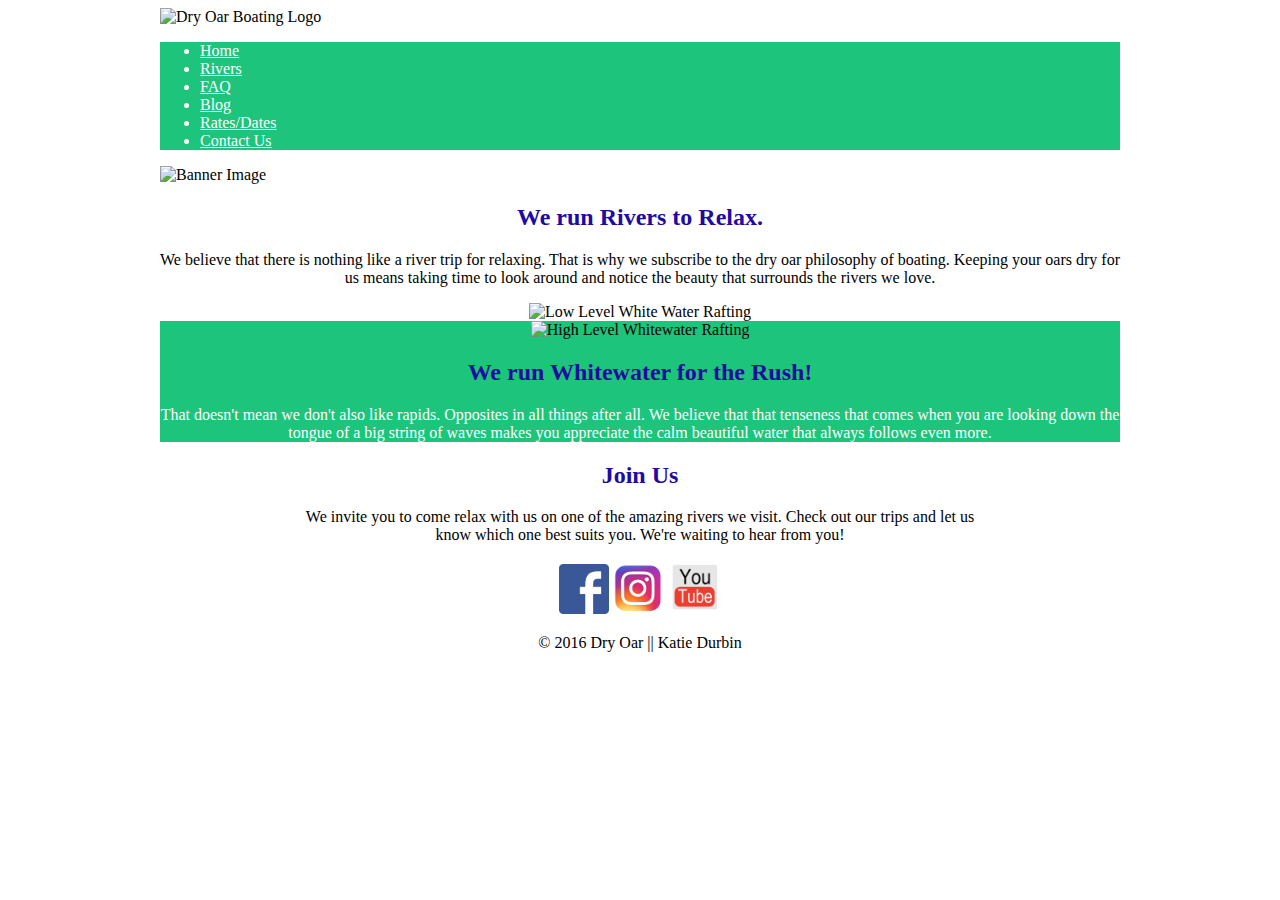
==== index.html @ 181038dc "Icon Size Adjustment" ====
<!doctype html>
<html>
<head>
    <title>Dry Oar Boating</title>
    <meta charset="utf-8">
    <style>
        a{color:#FFFFFF;}
        nav{background-color:#1dc47c;}
        nav{color:#FFFFFF;}
        #rough{background-color:#1dc47c;}
        h1,h2,h3,h4,h5,h6{color:#1f0ba0;}
        .rush-info{color:#FFFFFF;}
        #rough{text-align: center;}
        #bottom-row{text-align: center;width: 70%; margin: 0 auto}
        #relax{text-align: center}
        #content{width: 960px; margin: 0 auto;}
        #social-media{text-align: center;}
    </style>
</head>
    <body>
        <div id="content">
        <img src="http://brothert.net/dryoar/images/dryoarlogo.png" alt="Dry Oar Boating Logo" width="115" height="100">
        
        <nav><ul>
            <li><a target="_blank" href="index.html">Home</a></li>
            <li><a target="_blank" href="index.html">Rivers</a></li>
            <li><a target="_blank" href="index.html">FAQ</a></li>
            <li><a target="_blank" href="index.html">Blog</a></li>
            <li><a target="_blank" href="index.html">Rates/Dates</a></li>
            <li><a target="_blank" href="index.html">Contact Us</a></li>
        </ul></nav>
        
        <img src="http://brothert.net/dryoar/images/littlecolorado-wide.jpg" alt="Banner Image" width="940" height="250">
        
        <section id="relax">
            
            <div class="leftcol">
            
        <h2>We run Rivers to Relax.</h2>
        
        <p>We believe that there is nothing like a river trip for relaxing. That is why we subscribe to the dry oar philosophy of boating. Keeping your oars dry for us means taking time to look around and notice the beauty that surrounds the rivers we love.</p>
        
            </div>
            
            <div class="rightcol">
                
        <img src="http://brothert.net/dryoar/images/river-narrow.jpg" alt="Low Level White Water Rafting" width="420" height="315"><br>
        
            </div>
        </section>
            
        <section id="rough">
        
        <img src="http://brothert.net/dryoar/images/ik-rapid.jpg" alt="High Level Whitewater Rafting" width="420" height="315">
        
        <h2>We run Whitewater for the Rush!</h2>
        
        <p class="rush-info">That doesn't mean we don't also like rapids. Opposites in all things after all. We believe that that tenseness that comes when you are looking down the tongue of a big string of waves makes you appreciate the calm beautiful water that always follows even more.</p>
        
        </section>
        
        <section id="bottom-row">
        
        <h2>Join Us</h2>
        
        <p>We invite you to come relax with us on one of the amazing rivers we visit. Check out our trips and let us know which one best suits you. We're waiting to hear from you!</p>
        
        </section>
        
        <footer id="social-media">
            <a target="_blank" href="https://www.facebook.com"><img src="Facebook%20Logo.png" alt= "Facebook" width="50"/></a>
            <a target="_blank" href="https://www.instagram.com"><img src="Instagram%20Logo.png" alt= "Instagram" width="51"/></a>
            <a target="_blank" href="https://www.youtube.com"><img src="Youtube%20Logo.png" alt= "YouTube" width="54"/></a>
        <p>&copy; 2016 Dry Oar || Katie Durbin </p>
        
        </footer>
        </div>
        
     </body>
</html>
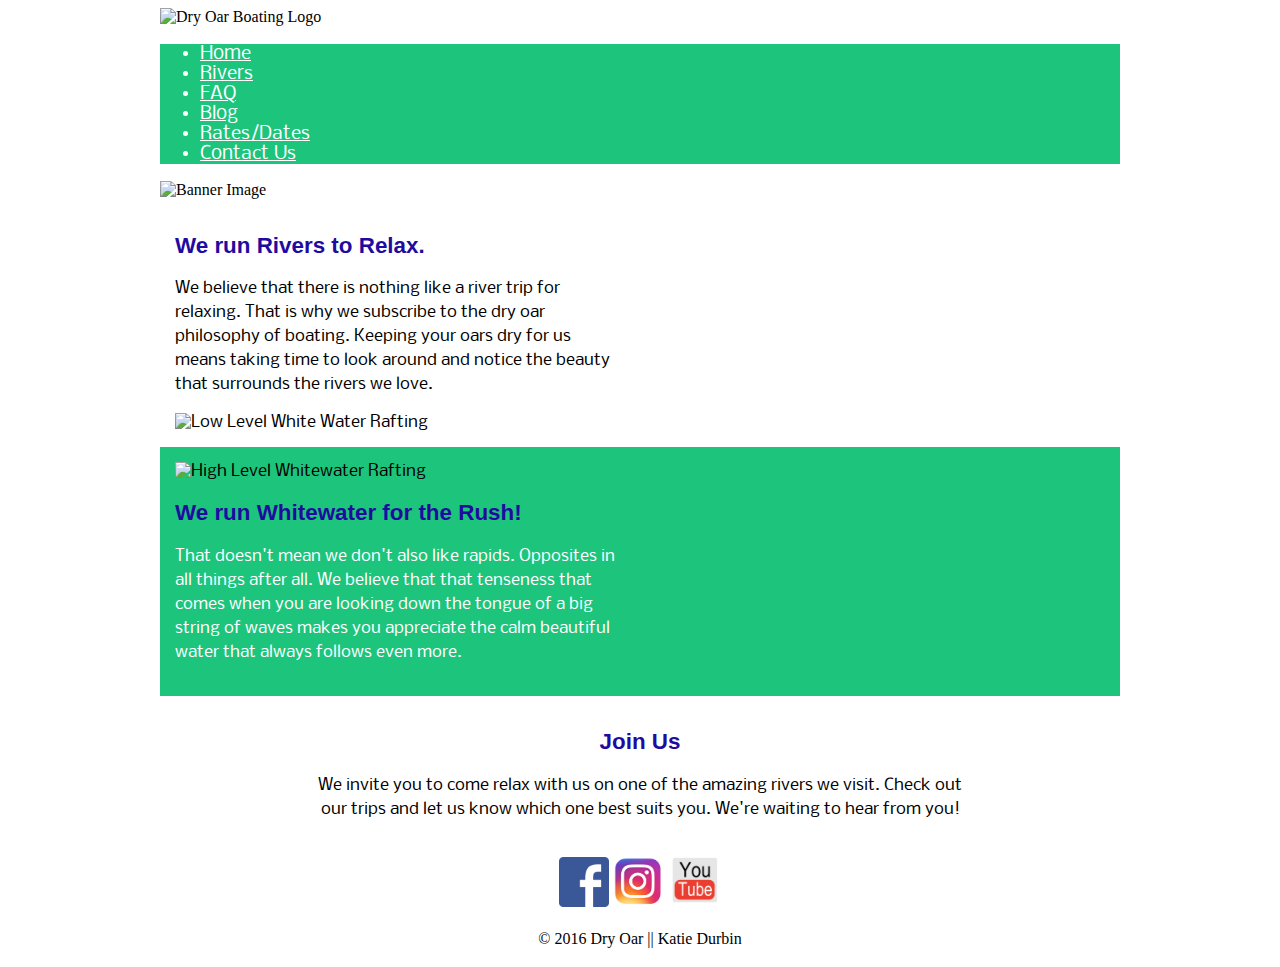
==== commit 6fa76b54: "font improvements and positioning" ====
--- a/index.html
+++ b/index.html
@@ -4,17 +4,21 @@
     <title>Dry Oar Boating</title>
     <meta charset="utf-8">
     <style>
+        @import url('https://fonts.googleapis.com/css?family=News+Cycle|Nobile');
         a{color:#FFFFFF;}
-        nav{background-color:#1dc47c;}
-        nav{color:#FFFFFF;}
-        #rough{background-color:#1dc47c;}
-        h1,h2,h3,h4,h5,h6{color:#1f0ba0;}
+        nav{background-color:#1dc47c;font-family:Nobile, monospace,sans-serif;}
+        nav{color:#FFFFFF;font-size:1.1em;}
+        #rough{background-color:#1dc47c;font-family:Nobile,monospace, sans-serif;}
+        .leftcol{width:48%;}
+        .rightcol{width:48%;}
+        h1,h2,h3,h4,h5,h6{color:#1f0ba0;font-family:NewsCycle, cursive,sans-serif;font-size:1.4em;}
         .rush-info{color:#FFFFFF;}
-        #rough{text-align: center;}
-        #bottom-row{text-align: center;width: 70%; margin: 0 auto}
-        #relax{text-align: center}
-        #content{width: 960px; margin: 0 auto;}
+        #bottom-row{text-align: center;width: 70%; margin: 0 auto;font-family:Nobile, monospace;}
+        #relax{font-family:Nobile, monospace;}
+        #content{width: 90%; max-width:960px; margin: 0 auto;}
         #social-media{text-align: center;}
+        section{padding: 15px;}
+        p{line-height: 1.5;}
     </style>
 </head>
     <body>
@@ -30,32 +34,37 @@
             <li><a target="_blank" href="index.html">Contact Us</a></li>
         </ul></nav>
         
-        <img src="http://brothert.net/dryoar/images/littlecolorado-wide.jpg" alt="Banner Image" width="940" height="250">
+        <div id="banner"><img src="http://brothert.net/dryoar/images/littlecolorado-wide.jpg" alt="Banner Image" width="940" height="250"></div>
         
         <section id="relax">
             
-            <div class="leftcol">
+        <div class="leftcol">
             
         <h2>We run Rivers to Relax.</h2>
         
         <p>We believe that there is nothing like a river trip for relaxing. That is why we subscribe to the dry oar philosophy of boating. Keeping your oars dry for us means taking time to look around and notice the beauty that surrounds the rivers we love.</p>
         
-            </div>
+        </div>
             
-            <div class="rightcol">
+        <div class="rightcol">
                 
-        <img src="http://brothert.net/dryoar/images/river-narrow.jpg" alt="Low Level White Water Rafting" width="420" height="315"><br>
+        <img src="http://brothert.net/dryoar/images/river-narrow.jpg" alt="Low Level White Water Rafting" width="420" height="315">
         
-            </div>
+        </div>
+        
         </section>
             
         <section id="rough">
         
-        <img src="http://brothert.net/dryoar/images/ik-rapid.jpg" alt="High Level Whitewater Rafting" width="420" height="315">
+        <div class="rough"><img src="http://brothert.net/dryoar/images/ik-rapid.jpg" alt="High Level Whitewater Rafting" width="420" height="315"></div>
+        
+        <div class="rightcol">
         
         <h2>We run Whitewater for the Rush!</h2>
         
         <p class="rush-info">That doesn't mean we don't also like rapids. Opposites in all things after all. We believe that that tenseness that comes when you are looking down the tongue of a big string of waves makes you appreciate the calm beautiful water that always follows even more.</p>
+        
+        </div>
         
         </section>
         
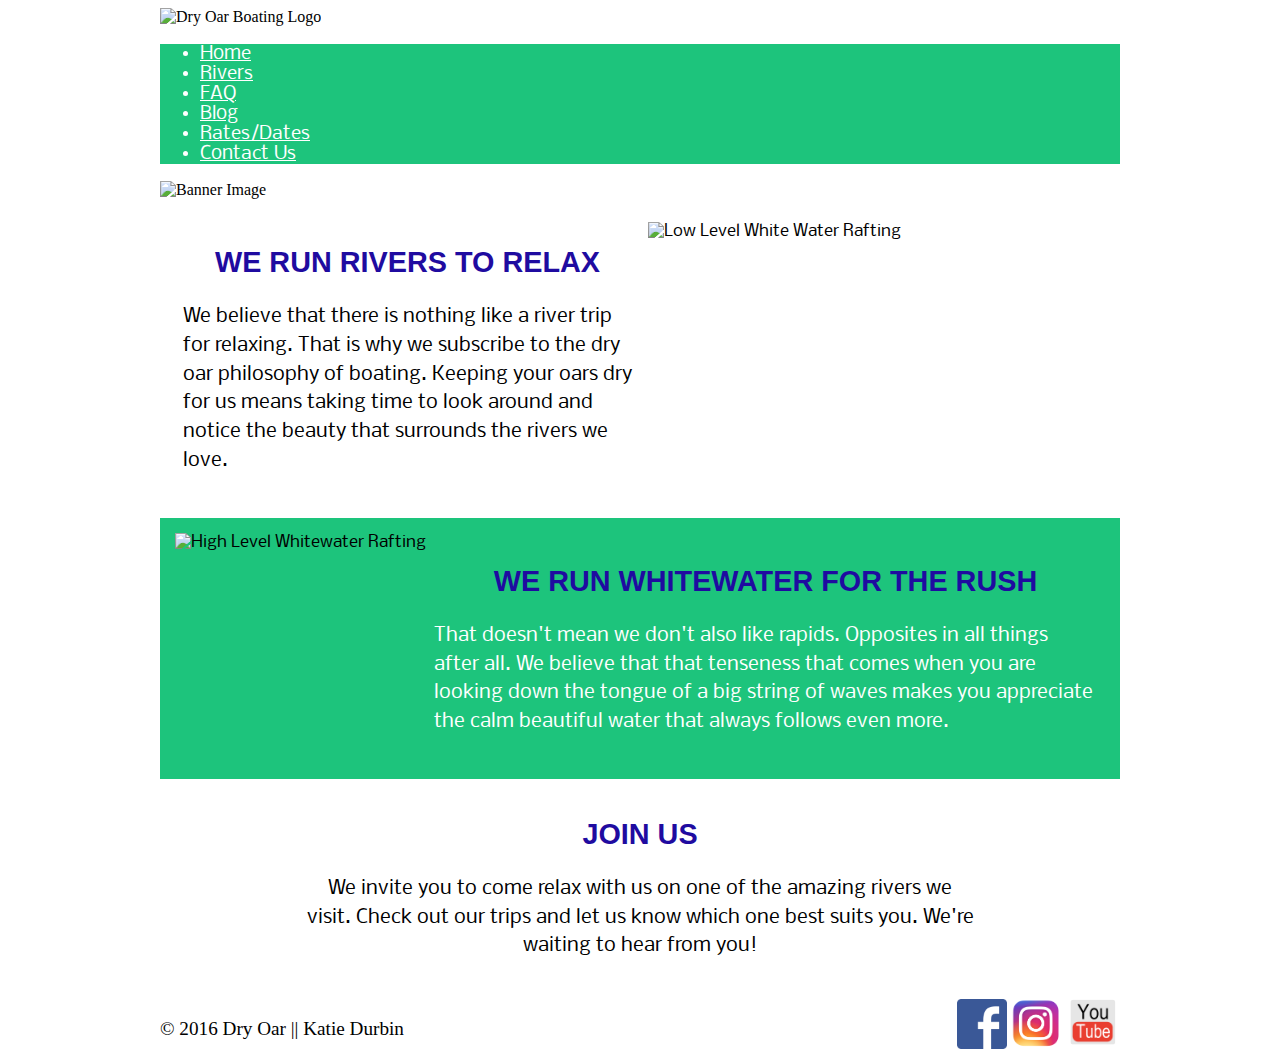
==== commit ca065241: "Editing Format" ====
--- a/index.html
+++ b/index.html
@@ -6,25 +6,30 @@
     <style>
         @import url('https://fonts.googleapis.com/css?family=News+Cycle|Nobile');
         a{color:#FFFFFF;}
-        nav{background-color:#1dc47c;font-family:Nobile, monospace,sans-serif;}
+        #toolbar{background-color:#1dc47c; position:relative;}
+        nav{font-family:Nobile, monospace,sans-serif;}
         nav{color:#FFFFFF;font-size:1.1em;}
-        #rough{background-color:#1dc47c;font-family:Nobile,monospace, sans-serif;}
-        .leftcol{width:48%;}
-        .rightcol{width:48%;}
-        h1,h2,h3,h4,h5,h6{color:#1f0ba0;font-family:NewsCycle, cursive,sans-serif;font-size:1.4em;}
+        #rough{background-color:#1dc47c;font-family:Nobile,monospace, sans-serif;display: flex;flex-flow: row wrap;}
+        .leftcol{width:48%; position: relative; margin-right: auto;flex: 1 0 15em;margin: .5em;}
+        .rightcol{width:48%;position: relative; margin-left: auto;flex: 1 0 15em;margin: .5em;}
+        h1,h2,h3,h4,h5,h6{color:#1f0ba0;font-family:NewsCycle, cursive,sans-serif;font-size:1.8em;}
+        img {max-width: 100%;}
         .rush-info{color:#FFFFFF;}
+        #banner{flex: 1 1 auto;}
         #bottom-row{text-align: center;width: 70%; margin: 0 auto;font-family:Nobile, monospace;}
-        #relax{font-family:Nobile, monospace;}
+        #relax{font-family:Nobile, monospace;display: flex;flex-flow: row wrap;}
         #content{width: 90%; max-width:960px; margin: 0 auto;}
-        #social-media{text-align: center;}
+        #social-media{display: flex;flex-flow: row-reverse;justify-content: space-between; height: 55px;}
+        #copyright{text-align: left}
         section{padding: 15px;}
-        p{line-height: 1.5;}
+        p{line-height: 1.5;font-size: 1.2em} 
+        h2{text-align: center}
     </style>
 </head>
     <body>
         <div id="content">
         <img src="http://brothert.net/dryoar/images/dryoarlogo.png" alt="Dry Oar Boating Logo" width="115" height="100">
-        
+        <div id="toolbar" width="940">
         <nav><ul>
             <li><a target="_blank" href="index.html">Home</a></li>
             <li><a target="_blank" href="index.html">Rivers</a></li>
@@ -33,14 +38,15 @@
             <li><a target="_blank" href="index.html">Rates/Dates</a></li>
             <li><a target="_blank" href="index.html">Contact Us</a></li>
         </ul></nav>
+            </div>
         
-        <div id="banner"><img src="http://brothert.net/dryoar/images/littlecolorado-wide.jpg" alt="Banner Image" width="940" height="250"></div>
+        <div id="banner"><img src="http://brothert.net/dryoar/images/littlecolorado-wide.jpg" alt="Banner Image" width="960" height="254"></div>
         
         <section id="relax">
             
         <div class="leftcol">
             
-        <h2>We run Rivers to Relax.</h2>
+        <h2>WE RUN RIVERS TO RELAX</h2>
         
         <p>We believe that there is nothing like a river trip for relaxing. That is why we subscribe to the dry oar philosophy of boating. Keeping your oars dry for us means taking time to look around and notice the beauty that surrounds the rivers we love.</p>
         
@@ -60,7 +66,7 @@
         
         <div class="rightcol">
         
-        <h2>We run Whitewater for the Rush!</h2>
+        <h2>WE RUN WHITEWATER FOR THE RUSH</h2>
         
         <p class="rush-info">That doesn't mean we don't also like rapids. Opposites in all things after all. We believe that that tenseness that comes when you are looking down the tongue of a big string of waves makes you appreciate the calm beautiful water that always follows even more.</p>
         
@@ -70,17 +76,17 @@
         
         <section id="bottom-row">
         
-        <h2>Join Us</h2>
+        <h2>JOIN US</h2>
         
         <p>We invite you to come relax with us on one of the amazing rivers we visit. Check out our trips and let us know which one best suits you. We're waiting to hear from you!</p>
         
         </section>
         
-        <footer id="social-media">
-            <a target="_blank" href="https://www.facebook.com"><img src="Facebook%20Logo.png" alt= "Facebook" width="50"/></a>
+        <footer id="social-media" height:55px;>
+            <div><a target="_blank" href="https://www.facebook.com"><img src="Facebook%20Logo.png" alt= "Facebook" width="50"/></a>
             <a target="_blank" href="https://www.instagram.com"><img src="Instagram%20Logo.png" alt= "Instagram" width="51"/></a>
-            <a target="_blank" href="https://www.youtube.com"><img src="Youtube%20Logo.png" alt= "YouTube" width="54"/></a>
-        <p>&copy; 2016 Dry Oar || Katie Durbin </p>
+                <a target="_blank" href="https://www.youtube.com"><img src="Youtube%20Logo.png" alt= "YouTube" width="54"/></a></div>
+            <p id="copyright">&copy; 2016 Dry Oar || Katie Durbin </p>
         
         </footer>
         </div>
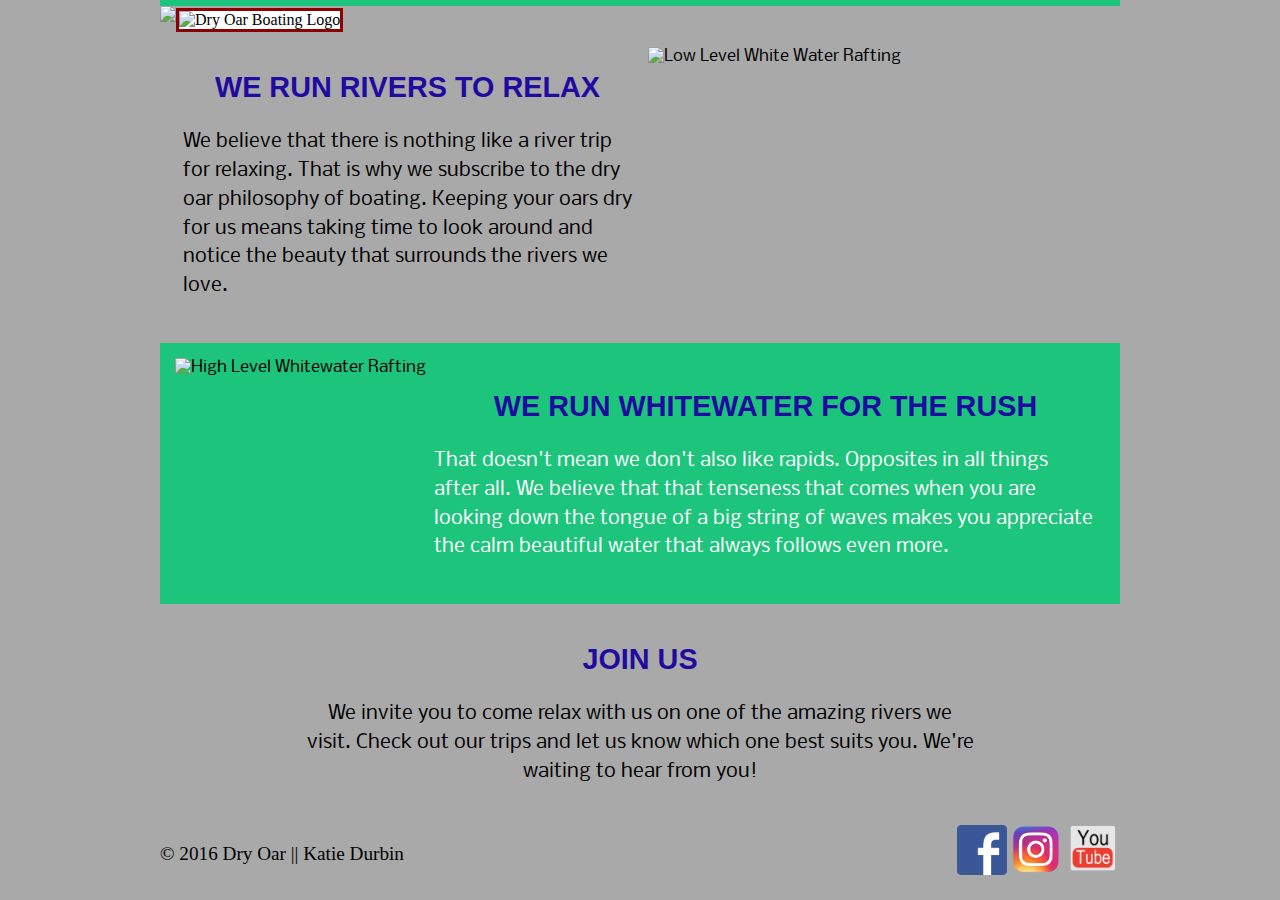
==== commit 9ce47904: "Links and toolbar work" ====
--- a/index.html
+++ b/index.html
@@ -3,32 +3,12 @@
 <head>
     <title>Dry Oar Boating</title>
     <meta charset="utf-8">
-    <style>
-        @import url('https://fonts.googleapis.com/css?family=News+Cycle|Nobile');
-        a{color:#FFFFFF;}
-        #toolbar{background-color:#1dc47c; position:relative;}
-        nav{font-family:Nobile, monospace,sans-serif;}
-        nav{color:#FFFFFF;font-size:1.1em;}
-        #rough{background-color:#1dc47c;font-family:Nobile,monospace, sans-serif;display: flex;flex-flow: row wrap;}
-        .leftcol{width:48%; position: relative; margin-right: auto;flex: 1 0 15em;margin: .5em;}
-        .rightcol{width:48%;position: relative; margin-left: auto;flex: 1 0 15em;margin: .5em;}
-        h1,h2,h3,h4,h5,h6{color:#1f0ba0;font-family:NewsCycle, cursive,sans-serif;font-size:1.8em;}
-        img {max-width: 100%;}
-        .rush-info{color:#FFFFFF;}
-        #banner{flex: 1 1 auto;}
-        #bottom-row{text-align: center;width: 70%; margin: 0 auto;font-family:Nobile, monospace;}
-        #relax{font-family:Nobile, monospace;display: flex;flex-flow: row wrap;}
-        #content{width: 90%; max-width:960px; margin: 0 auto;}
-        #social-media{display: flex;flex-flow: row-reverse;justify-content: space-between; height: 55px;}
-        #copyright{text-align: left}
-        section{padding: 15px;}
-        p{line-height: 1.5;font-size: 1.2em} 
-        h2{text-align: center}
-    </style>
+    <link rel="stylesheet" type="text/css" href="main.css" >
 </head>
+    
     <body>
         <div id="content">
-        <img src="http://brothert.net/dryoar/images/dryoarlogo.png" alt="Dry Oar Boating Logo" width="115" height="100">
+            <img id="logo" src="http://brothert.net/dryoar/images/dryoarlogo.png" alt="Dry Oar Boating Logo" width="115" height="100">
         <div id="toolbar" width="940">
         <nav><ul>
             <li><a target="_blank" href="index.html">Home</a></li>
--- a/main.css
+++ b/main.css
@@ -0,0 +1,95 @@
+        @import url('https://fonts.googleapis.com/css?family=News+Cycle|Nobile');
+        a{
+            color:#FFFFFF;}
+        body{
+            background-color:darkgray;}
+        #toolbar{
+            background-color:#1dc47c;
+            position:relative;}
+        #banner{
+            flex: 1 1 auto;}
+        #logo{
+            position: relative;
+            z-index: 10;
+            background-color: white;
+            width: 110px;
+            border: 3px solid darkred;
+            margin-left: 1em;
+            margin-bottom: 1em;}
+        nav{
+            font-family:Nobile, monospace,sans-serif;
+            color:#FFFFFF;
+            font-size:1.3em;
+            line-height:3em;
+            margin-top: -5em;
+            padding-left: 100px;}
+        nav li{
+            display: inline-block}
+        nav a:link, nav a:normal {
+            color:#1f0ba0;
+            text-decoration: none;}
+        nav a:link, nav a:active {
+            color:1f0ba0;
+            text-decoration: none;}
+        nav a:link, nav a:visited {
+            color:darkred;
+            text-decoration: none;}
+        nav a:link, nav a:hover {
+            color:white;
+            text-decoration:none;}
+        nav ul{
+            margin: 0;
+            justify-content: space-around;
+            flex-flow: row wrap;
+            display: flex;
+            list-style-type: none;}
+        #rough{
+            background-color:#1dc47c;
+            font-family:Nobile,monospace, sans-serif;
+            display: flex;
+            flex-flow: row wrap;}
+        .leftcol{
+            width:48%;
+            position: relative;
+            margin-right: auto;
+            flex: 1 0 15em;
+            margin: .5em;}
+        .rightcol{
+            width:48%;
+            position: relative;
+            margin-left: auto;
+            flex: 1 0 15em;
+            margin: .5em;}
+        h1,h2,h3,h4,h5,h6{
+            color:#1f0ba0;
+            font-family:NewsCycle,cursive,sans-serif;
+            font-size:1.8em;}
+        img {max-width: 100%;}
+        .rush-info{
+            color:#FFFFFF;}
+        #bottom-row{
+            text-align: center;
+            width: 70%; margin: 0 auto;
+            font-family:Nobile, monospace;}
+        #relax{
+            font-family:Nobile, monospace;
+            display: flex;
+            flex-flow: row wrap;}
+        #content{
+            width: 90%;
+            max-width:960px;
+            margin: 0 auto;}
+        #social-media{
+            display: flex;
+            flex-flow: row-reverse;
+            justify-content: space-between;
+            height: 55px;}
+        #copyright{
+            text-align: left}
+        section{
+            padding: 15px;}
+        p{
+            line-height: 1.5;
+            font-size: 1.2em} 
+        h2{
+            text-align: center}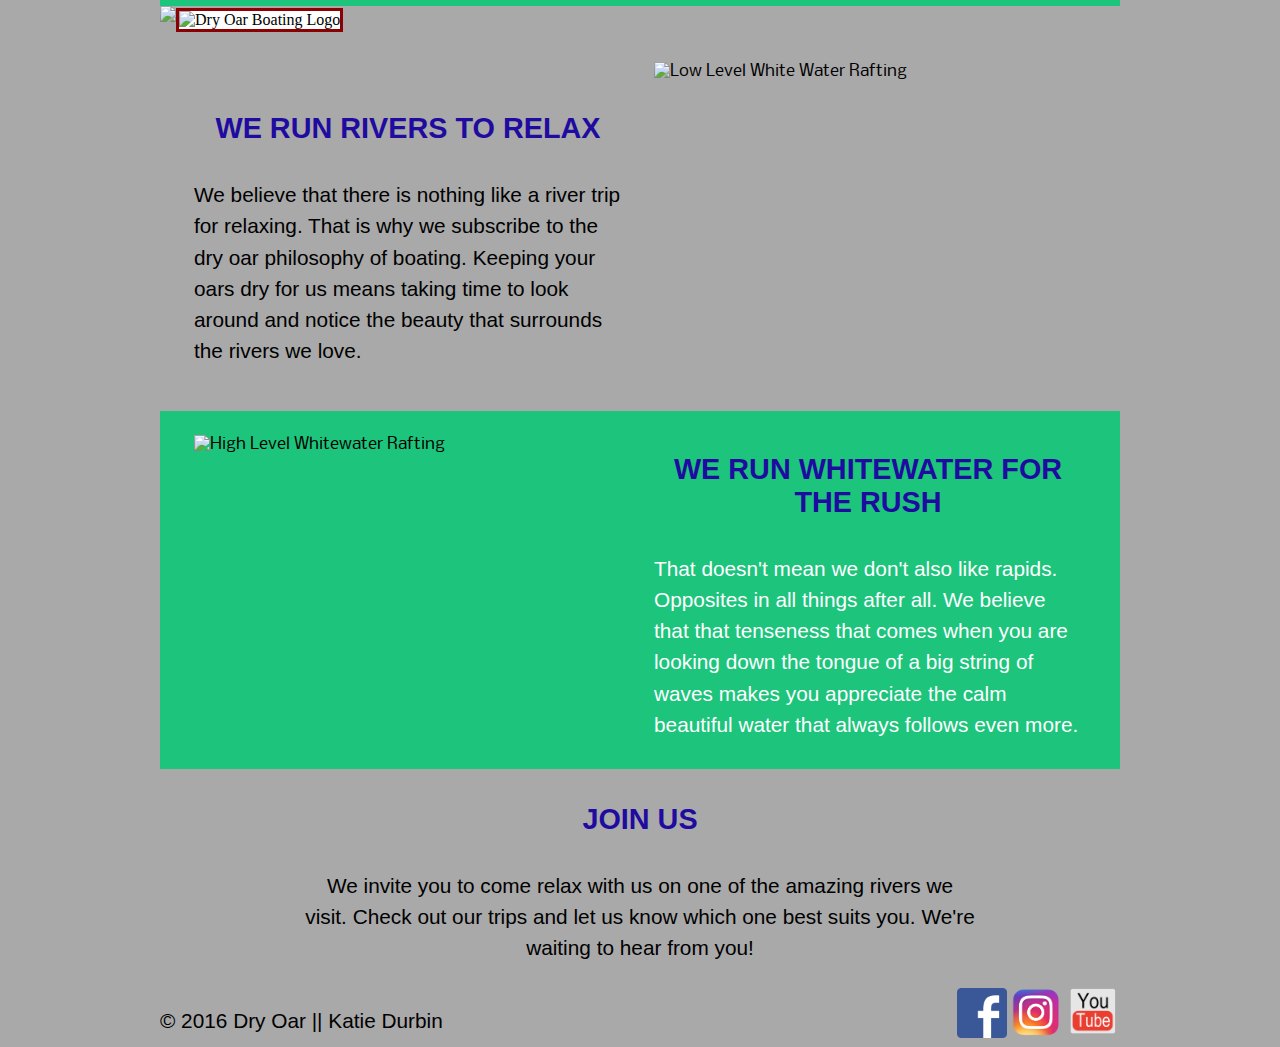
==== commit 728c9321: "Final Touches" ====
--- a/index.html
+++ b/index.html
@@ -1,7 +1,7 @@
 <!doctype html>
 <html>
 <head>
-    <title>Dry Oar Boating</title>
+    <title>Dry Oar Boating - Home</title>
     <meta charset="utf-8">
     <link rel="stylesheet" type="text/css" href="main.css" >
 </head>
@@ -9,14 +9,14 @@
     <body>
         <div id="content">
             <img id="logo" src="http://brothert.net/dryoar/images/dryoarlogo.png" alt="Dry Oar Boating Logo" width="115" height="100">
-        <div id="toolbar" width="940">
+        <div id="toolbar">
         <nav><ul>
-            <li><a target="_blank" href="index.html">Home</a></li>
-            <li><a target="_blank" href="index.html">Rivers</a></li>
-            <li><a target="_blank" href="index.html">FAQ</a></li>
-            <li><a target="_blank" href="index.html">Blog</a></li>
-            <li><a target="_blank" href="index.html">Rates/Dates</a></li>
-            <li><a target="_blank" href="index.html">Contact Us</a></li>
+            <li><a href="index.html">Home</a></li>
+            <li><a href="rivers.html">Rivers</a></li>
+            <li><a href="faq.html">FAQ</a></li>
+            <li><a href="#">Blog</a></li>
+            <li><a href="#">Rates/Dates</a></li>
+            <li><a href="#">Contact Us</a></li>
         </ul></nav>
             </div>
         
@@ -42,7 +42,7 @@
             
         <section id="rough">
         
-        <div class="rough"><img src="http://brothert.net/dryoar/images/ik-rapid.jpg" alt="High Level Whitewater Rafting" width="420" height="315"></div>
+        <div class="leftcol"><img src="http://brothert.net/dryoar/images/ik-rapid.jpg" alt="High Level Whitewater Rafting" width="420" height="315"></div>
         
         <div class="rightcol">
         
@@ -62,7 +62,7 @@
         
         </section>
         
-        <footer id="social-media" height:55px;>
+        <footer id="social-media">
             <div><a target="_blank" href="https://www.facebook.com"><img src="Facebook%20Logo.png" alt= "Facebook" width="50"/></a>
             <a target="_blank" href="https://www.instagram.com"><img src="Instagram%20Logo.png" alt= "Instagram" width="51"/></a>
                 <a target="_blank" href="https://www.youtube.com"><img src="Youtube%20Logo.png" alt= "YouTube" width="54"/></a></div>
--- a/main.css
+++ b/main.css
@@ -8,6 +8,10 @@
             position:relative;}
         #banner{
             flex: 1 1 auto;}
+        h1{
+            text-align: center;
+            font-size: 3em;
+            font-family:NewsCycle,cursive,sans-serif}
         #logo{
             position: relative;
             z-index: 10;
@@ -25,16 +29,16 @@
             padding-left: 100px;}
         nav li{
             display: inline-block}
-        nav a:link, nav a:normal {
+        nav a:link {
             color:#1f0ba0;
             text-decoration: none;}
-        nav a:link, nav a:active {
-            color:1f0ba0;
+        nav a:active {
+            color:#1f0ba0;
             text-decoration: none;}
-        nav a:link, nav a:visited {
+        nav a:visited {
             color:darkred;
             text-decoration: none;}
-        nav a:link, nav a:hover {
+        nav a:hover {
             color:white;
             text-decoration:none;}
         nav ul{
@@ -53,18 +57,27 @@
             position: relative;
             margin-right: auto;
             flex: 1 0 15em;
-            margin: .5em;}
+            margin: 1.5em;
+            padding-left: 10px}
         .rightcol{
             width:48%;
             position: relative;
             margin-left: auto;
             flex: 1 0 15em;
-            margin: .5em;}
-        h1,h2,h3,h4,h5,h6{
+            margin: .5em;
+            padding-right: 30px;}
+        #longimages{
+            display: block;
+            margin: auto;
+            width: 40%;}
+        h2,h3,h4,h5,h6{
             color:#1f0ba0;
             font-family:NewsCycle,cursive,sans-serif;
             font-size:1.8em;}
-        img {max-width: 100%;}
+        h2{
+            padding: 10px}
+        img {
+            max-width: 100%;}
         .rush-info{
             color:#FFFFFF;}
         #bottom-row{
@@ -74,7 +87,8 @@
         #relax{
             font-family:Nobile, monospace;
             display: flex;
-            flex-flow: row wrap;}
+            flex-flow: row wrap;
+            padding-top: 30px}
         #content{
             width: 90%;
             max-width:960px;
@@ -86,10 +100,15 @@
             height: 55px;}
         #copyright{
             text-align: left}
-        section{
-            padding: 15px;}
         p{
             line-height: 1.5;
-            font-size: 1.2em} 
+            font-size: 1.3em;
+            font-family: sans-serif;} 
         h2{
-            text-align: center}+            text-align: center}
+        #main-fork{
+            flex: 1 1 auto;}
+        #gray{
+            flex: 1 1 auto;}
+        #grand{
+            flex: 1 1 auto;}